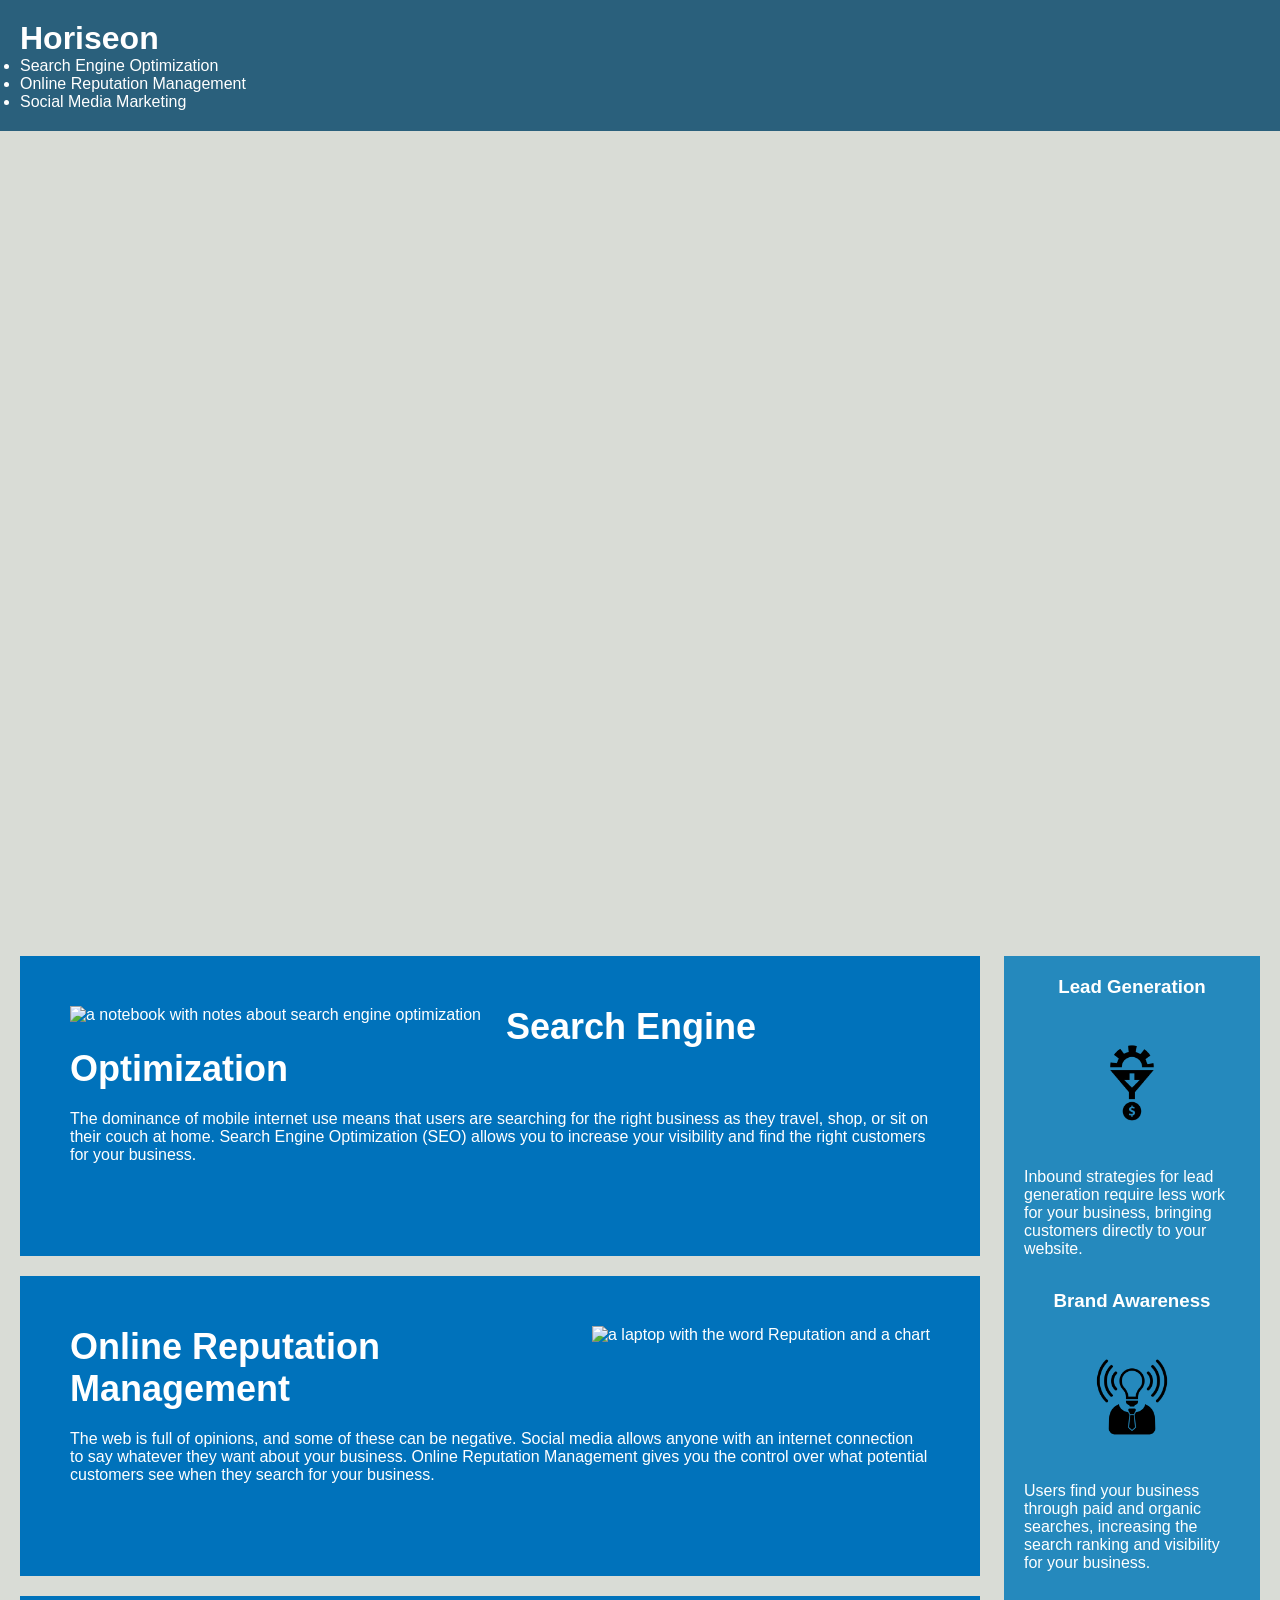
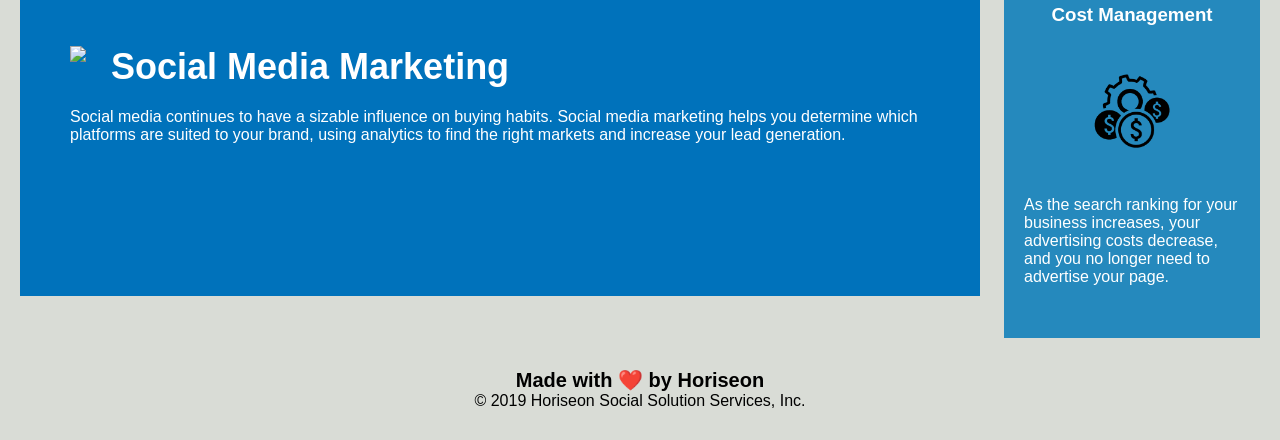
==== assignment/Develop/index.html @ 6b05b6b5 "first revision" ====
<!DOCTYPE html>
<html lang="en-us">

<head>
    <meta charset="UTF-8" />
    <link rel="stylesheet" href="./assets/css/style.css">
    <title>Horiseon Social Solution Services</title>
</head>

<body>
    <header>
        <h1>Hori<span class="seo">seo</span>n</h1>
        <div>
            <ul>
                <li>
                    <a href="#search-engine-optimization">Search Engine Optimization</a>
                </li>
                <li>
                    <a href="#online-reputation-management">Online Reputation Management</a>
                </li>
                <li>
                    <a href="#social-media-marketing">Social Media Marketing</a>
                </li>
            </ul>
        </div>
    </header>
    <div class="hero" title="People working in an office"></div>
    <main class="content">
        <section class="search-engine-optimization">
            <img src="./assets/images/search-engine-optimization.jpg" class="float-left" alt = "a notebook with notes about search engine optimization" />
            <h2>Search Engine Optimization</h2>
            <p>
                The dominance of mobile internet use means that users are searching for the right business as they travel, shop, or sit on their couch at home. Search Engine Optimization (SEO) allows you to increase your visibility and find the right customers for your business.
            </p>
        </section>
        <section id="online-reputation-management" class="online-reputation-management">
            <img src="./assets/images/online-reputation-management.jpg" class="float-right" alt="a laptop with the word Reputation and a chart" alt="people sitting around a conference table"/>
            <h2>Online Reputation Management</h2>
            <p>
                The web is full of opinions, and some of these can be negative. Social media allows anyone with an internet connection to say whatever they want about your business. Online Reputation Management gives you the control over what potential customers see when they search for your business.
            </p>
        </section>
        <section id="social-media-marketing" class="social-media-marketing">
            <img src="./assets/images/social-media-marketing.jpg" class="float-left" />
            <h2>Social Media Marketing</h2>
            <p>
                Social media continues to have a sizable influence on buying habits. Social media marketing helps you determine which platforms are suited to your brand, using analytics to find the right markets and increase your lead generation.
            </p>
        </div>
    </main>
    <aside class="benefits">
        <div class="benefit-lead">
            <h3>Lead Generation</h3>
            <img src="./assets/images/lead-generation.png" alt="lead generation icon" />
            <p>
                Inbound strategies for lead generation require less work for your business, bringing customers directly to your website.
            </p>
        </div>
        <div class="benefit-brand">
            <h3>Brand Awareness</h3>
            <img src="./assets/images/brand-awareness.png" alt="brand awareness icon" />
            <p>
                Users find your business through paid and organic searches, increasing the search ranking and visibility for your business.
            </p>
        </div>
        <div class="benefit-cost">
            <h3>Cost Management</h3>
            <img src="./assets/images/cost-management.png" alt="cost management icon"/>
            <p>
                As the search ranking for your business increases, your advertising costs decrease, and you no longer need to advertise your page.
            </p>
        </div>
    </aside>
    <footer>
        <h2>Made with ❤️️ by Horiseon</h2>
        <p>
            &copy; 2019 Horiseon Social Solution Services, Inc.
        </p>
    </footer>
</body>

</html>
---- assignment/Develop/assets/css/style.css ----
/* General */

* {
    box-sizing: border-box;
    padding: 0;
    margin: 0;
}

body {
    background-color: #d9dcd6;
}

/* Header */

header {
    padding: 20px;
    font-family: 'Trebuchet MS', 'Lucida Sans Unicode', 'Lucida Grande', 'Lucida Sans', Arial, sans-serif;
    background-color: #2a607c;
    color: #ffffff;
}

.header h1 {
    display: inline-block;
    font-size: 48px;
}

.header h1 .seo {
    color: #d9dcd6;
}

.header div {
    padding-top: 15px;
    margin-right: 20px;
    float: right;
    font-family: 'Gill Sans', 'Gill Sans MT', Calibri, 'Trebuchet MS', sans-serif;
    font-size: 20px;
}

.header div ul {
    list-style-type: none;
}

.header div ul li {
    display: inline-block;
    margin-left: 25px;
}

/* Text */

a {
    color: #ffffff;
    text-decoration: none;
}

p {
    font-size: 16px;
}

/* Hero Section */

.hero {
    height: 800px;
    width: 100%;
    margin-bottom: 25px;
    background-image: url("../images/digital-marketing-meeting.jpg");
    background-size: cover;
    background-position: center;
}

/* Floating Classes */

.float-left {
    float: left;
    margin-right: 25px;
}

.float-right {
    float: right;
    margin-left: 25px;
}


/* Main Section */
main {
    width: 75%;
    display: inline-block;
    margin-left: 20px;
}

.online-reputation-management {
    margin-bottom: 20px;
    padding: 50px;
    height: 300px;
    font-family: 'Gill Sans', 'Gill Sans MT', Calibri, 'Trebuchet MS', sans-serif;
    background-color: #0072bb;
    color: #ffffff;
}

.social-media-marketing {
    margin-bottom: 20px;
    padding: 50px;
    height: 300px;
    font-family: 'Gill Sans', 'Gill Sans MT', Calibri, 'Trebuchet MS', sans-serif;
    background-color: #0072bb;
    color: #ffffff;
}

.search-engine-optimization img {
    max-height: 200px;
}

.online-reputation-management img {
    max-height: 200px;
}

.social-media-marketing img {
    max-height: 200px;
}

.search-engine-optimization h2 {
    margin-bottom: 20px;
    font-size: 36px;
}

.online-reputation-management h2 {
    margin-bottom: 20px;
    font-size: 36px;
}

.social-media-marketing h2 {
    margin-bottom: 20px;
    font-size: 36px;
}

/* Benefits */

.benefits {
    margin-right: 20px;
    padding: 20px;
    clear: both;
    float: right;
    width: 20%;
    height: 100%;
    font-family: 'Gill Sans', 'Gill Sans MT', Calibri, 'Trebuchet MS', sans-serif;
    background-color: #2589bd;
}

.benefit-lead {
    margin-bottom: 32px;
    color: #ffffff;
}

.benefit-brand {
    margin-bottom: 32px;
    color: #ffffff;
}

.benefit-cost {
    margin-bottom: 32px;
    color: #ffffff;
}

.benefit-lead h3 {
    margin-bottom: 10px;
    text-align: center;
}

.benefit-brand h3 {
    margin-bottom: 10px;
    text-align: center;
}

.benefit-cost h3 {
    margin-bottom: 10px;
    text-align: center;
}

.benefit-lead img {
    display: block;
    margin: 10px auto;
    max-width: 150px;
}

.benefit-brand img {
    display: block;
    margin: 10px auto;
    max-width: 150px;
}

.benefit-cost img {
    display: block;
    margin: 10px auto;
    max-width: 150px;
}

.search-engine-optimization {
    margin-bottom: 20px;
    padding: 50px;
    height: 300px;
    font-family: 'Gill Sans', 'Gill Sans MT', Calibri, 'Trebuchet MS', sans-serif;
    background-color: #0072bb;
    color: #ffffff;
}



footer {
    padding: 30px;
    clear: both;
    font-family: 'Trebuchet MS', 'Lucida Sans Unicode', 'Lucida Grande', 'Lucida Sans', Arial, sans-serif;
    text-align: center;
}

footer h2 {
    font-size: 20px;
}
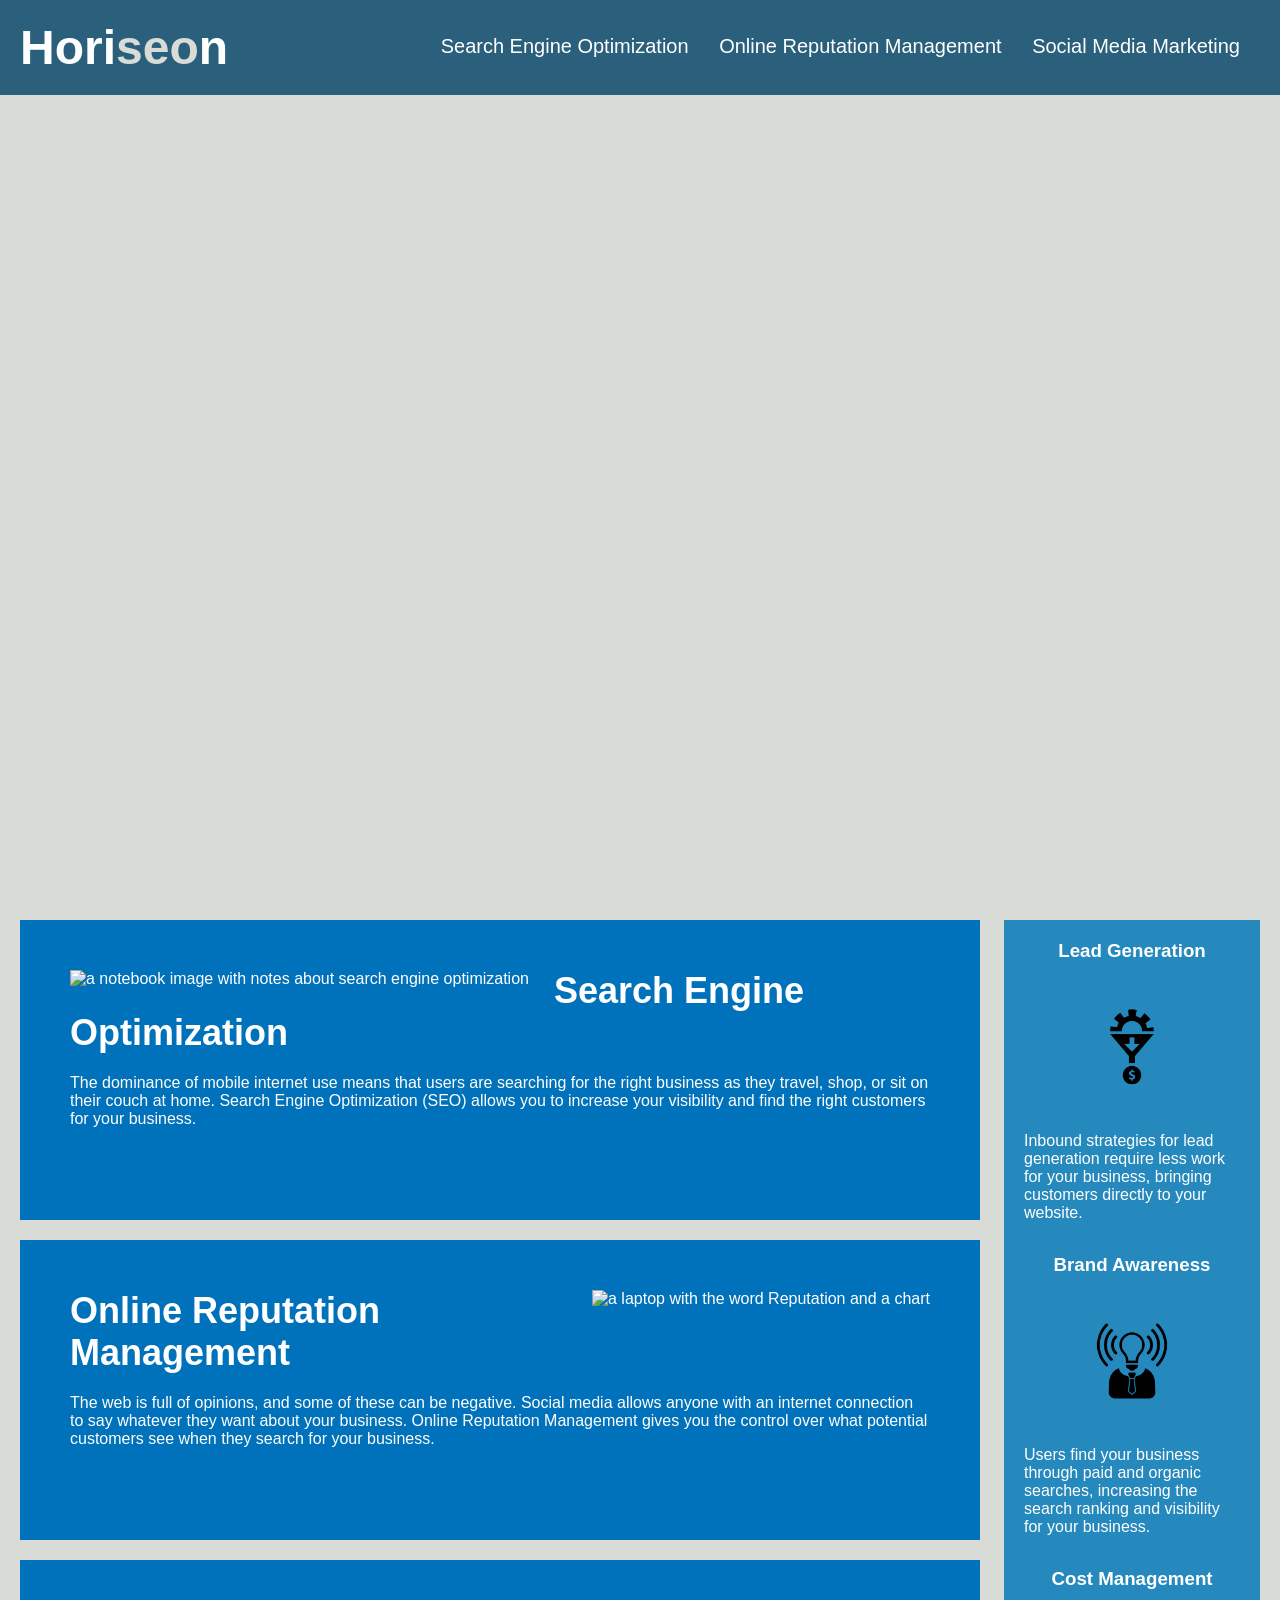
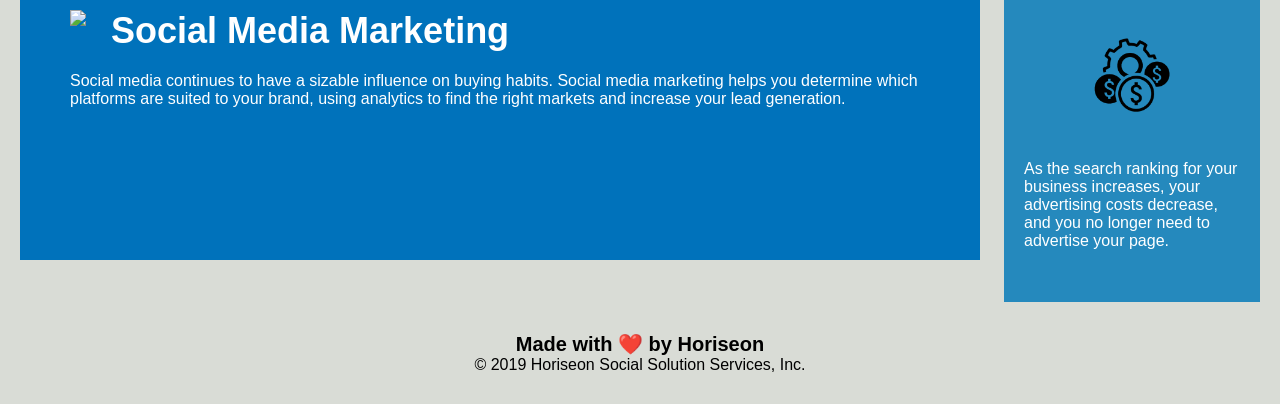
==== commit 00efb611: "refactored html and css" ====
--- a/assignment/Develop/index.html
+++ b/assignment/Develop/index.html
@@ -10,7 +10,7 @@
 <body>
     <header>
         <h1>Hori<span class="seo">seo</span>n</h1>
-        <div>
+        <nav>
             <ul>
                 <li>
                     <a href="#search-engine-optimization">Search Engine Optimization</a>
@@ -22,12 +22,12 @@
                     <a href="#social-media-marketing">Social Media Marketing</a>
                 </li>
             </ul>
-        </div>
+        </nav>
     </header>
     <div class="hero" title="People working in an office"></div>
     <main class="content">
         <section class="search-engine-optimization">
-            <img src="./assets/images/search-engine-optimization.jpg" class="float-left" alt = "a notebook with notes about search engine optimization" />
+            <img src="./assets/images/search-engine-optimization.jpg" class="float-left" alt = "a notebook image with notes about search engine optimization" />
             <h2>Search Engine Optimization</h2>
             <p>
                 The dominance of mobile internet use means that users are searching for the right business as they travel, shop, or sit on their couch at home. Search Engine Optimization (SEO) allows you to increase your visibility and find the right customers for your business.
--- a/assignment/Develop/assets/css/style.css
+++ b/assignment/Develop/assets/css/style.css
@@ -19,16 +19,16 @@
     color: #ffffff;
 }
 
-.header h1 {
+header h1 {
     display: inline-block;
     font-size: 48px;
 }
 
-.header h1 .seo {
+header h1 .seo {
     color: #d9dcd6;
 }
 
-.header div {
+nav  {
     padding-top: 15px;
     margin-right: 20px;
     float: right;
@@ -36,11 +36,11 @@
     font-size: 20px;
 }
 
-.header div ul {
+nav ul {
     list-style-type: none;
 }
 
-.header div ul li {
+nav ul li {
     display: inline-block;
     margin-left: 25px;
 }
@@ -105,6 +105,15 @@
     color: #ffffff;
 }
 
+.search-engine-optimization {
+    margin-bottom: 20px;
+    padding: 50px;
+    height: 300px;
+    font-family: 'Gill Sans', 'Gill Sans MT', Calibri, 'Trebuchet MS', sans-serif;
+    background-color: #0072bb;
+    color: #ffffff;
+}
+
 .search-engine-optimization img {
     max-height: 200px;
 }
@@ -132,7 +141,7 @@
     font-size: 36px;
 }
 
-/* Benefits */
+/* Benefits Aside */
 
 .benefits {
     margin-right: 20px;
@@ -193,16 +202,9 @@
     max-width: 150px;
 }
 
-.search-engine-optimization {
-    margin-bottom: 20px;
-    padding: 50px;
-    height: 300px;
-    font-family: 'Gill Sans', 'Gill Sans MT', Calibri, 'Trebuchet MS', sans-serif;
-    background-color: #0072bb;
-    color: #ffffff;
-}
-
-
+
+
+/* footer */
 
 footer {
     padding: 30px;
